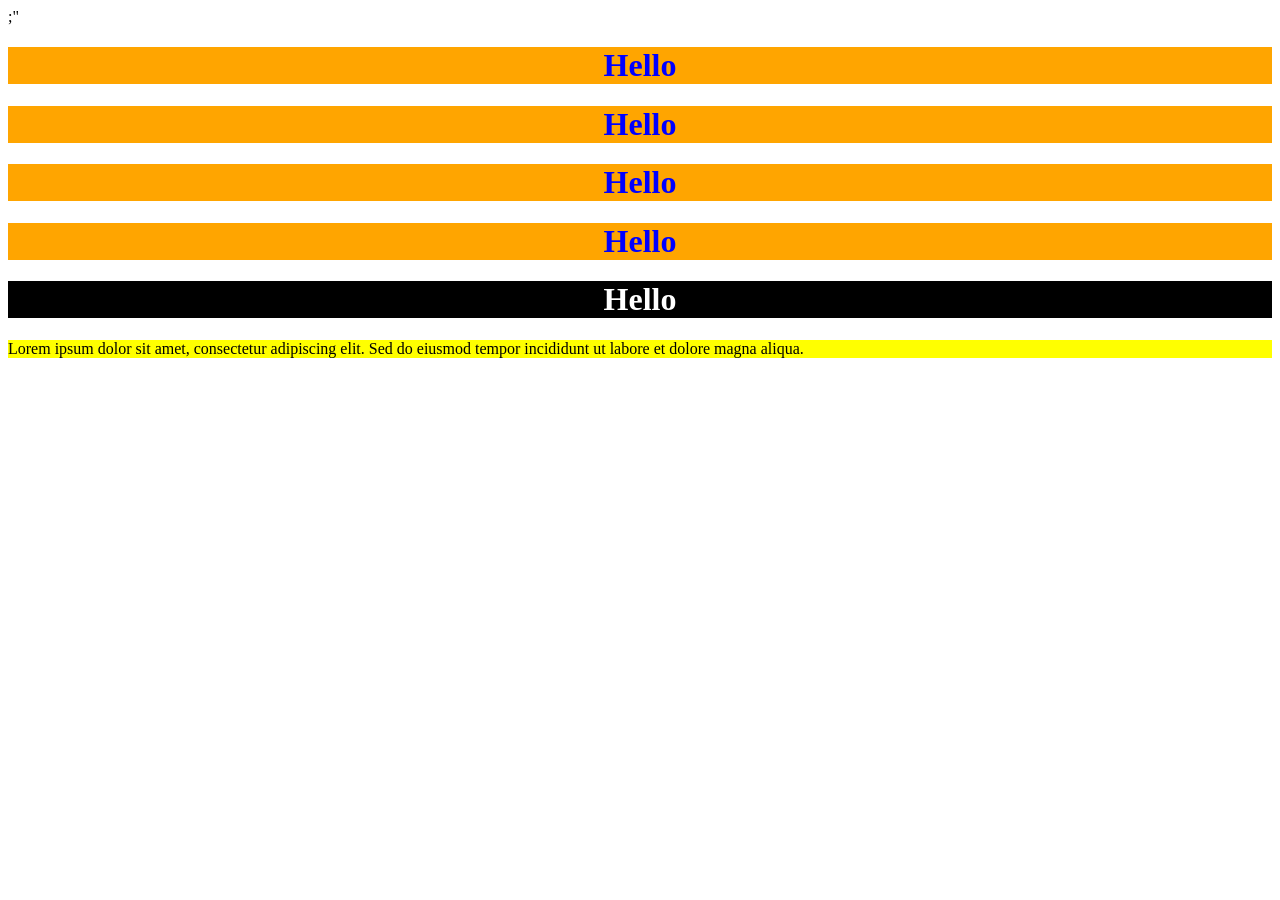
==== index.html @ 97a02d95 "first commit" ====
<!DOCTYPE html>
<html lang="en">
<head>
	<meta charset="UTF-8">
	<meta name="viewport" content="width=device-width, initial-scale=1.0">
	<title>Document</title>


    <style>

        h1 {
            background-color: orange;
            color: blue;
            text-align: center;
        }


        p {
            background-color: yellow;
        }






    </style>
</head>
;"
<body>
    <h1 >Hello</h1>
    <h1 >Hello</h1>
    <h1 >Hello</h1>
    <h1 >Hello</h1>
    <h1 style="background-color: black; color: white; text-align: center;">Hello</h1>


    
    <p>Lorem ipsum dolor sit amet, consectetur adipiscing elit. Sed do eiusmod tempor incididunt ut labore et dolore magna aliqua.</p>
    
    
</body>
</html>
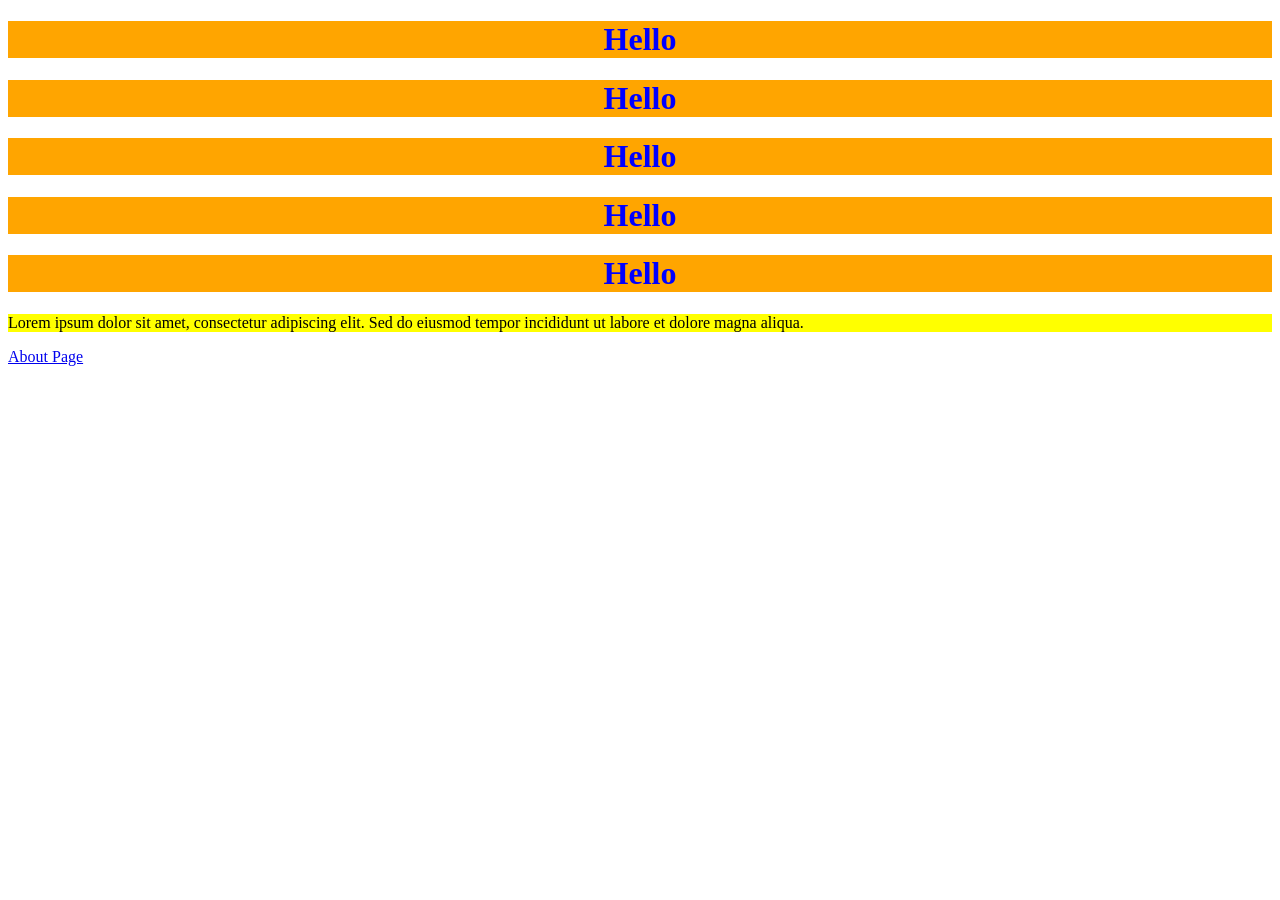
==== commit 0750cf20: "Refactor about and index pages to use external CSS for styling" ====
--- a/index.html
+++ b/index.html
@@ -5,39 +5,23 @@
 	<meta name="viewport" content="width=device-width, initial-scale=1.0">
 	<title>Document</title>
 
+    <link rel="stylesheet" href="css/style.css">
+   
+</head>
 
-    <style>
-
-        h1 {
-            background-color: orange;
-            color: blue;
-            text-align: center;
-        }
-
-
-        p {
-            background-color: yellow;
-        }
-
-
-
-
-
-
-    </style>
-</head>
-;"
 <body>
     <h1 >Hello</h1>
     <h1 >Hello</h1>
     <h1 >Hello</h1>
     <h1 >Hello</h1>
-    <h1 style="background-color: black; color: white; text-align: center;">Hello</h1>
+    <h1 >Hello</h1>
 
 
     
     <p>Lorem ipsum dolor sit amet, consectetur adipiscing elit. Sed do eiusmod tempor incididunt ut labore et dolore magna aliqua.</p>
     
+
+    <a href="about.html">About Page</a>
     
 </body>
 </html>
--- a/css/style.css
+++ b/css/style.css
@@ -0,0 +1,19 @@
+ 
+
+        h1 {
+            background-color: orange;
+            color: blue;
+            text-align: center;
+        }
+
+
+        p {
+            background-color: yellow;
+        }
+
+
+
+
+
+
+    
